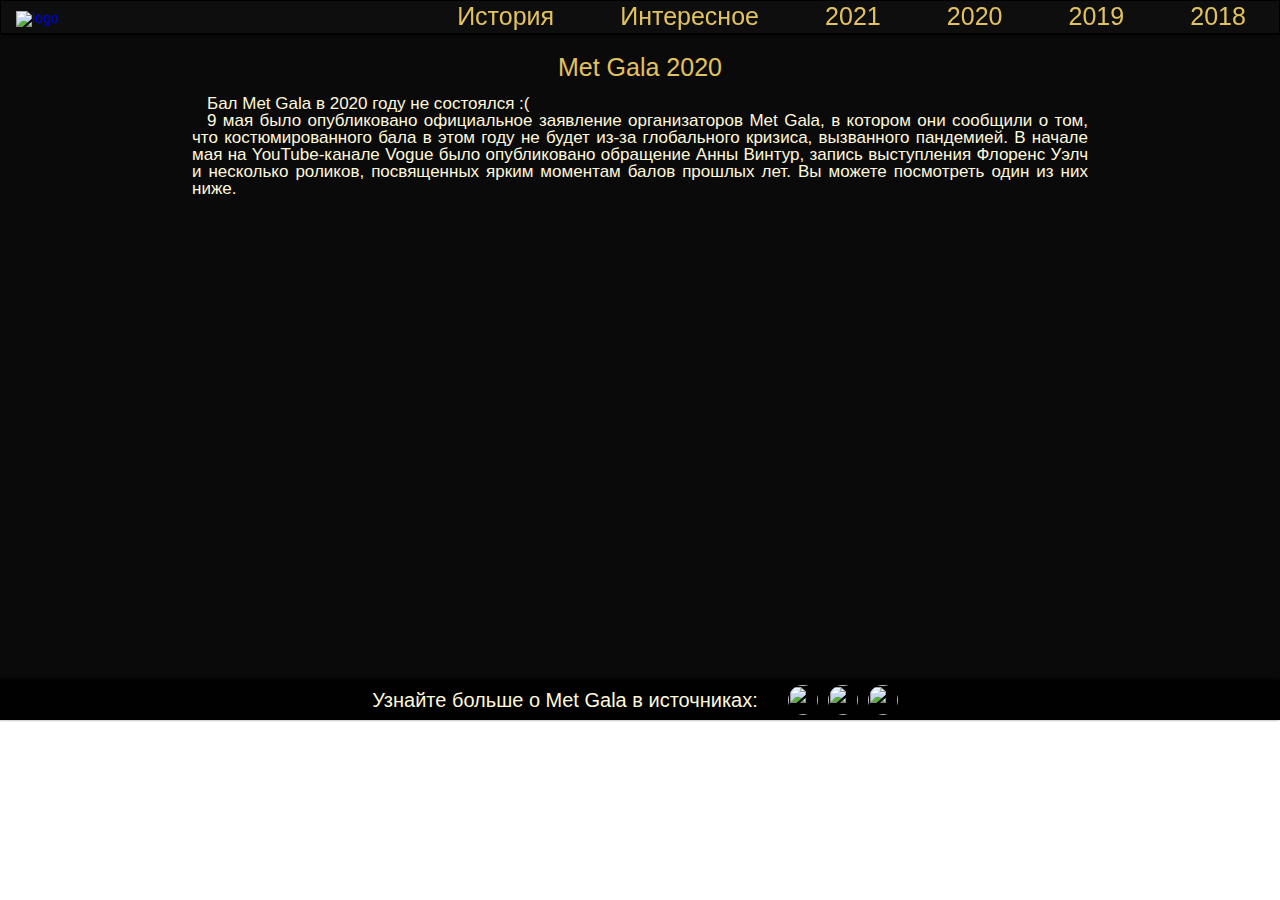
==== year2020.html @ c1f0a5d9 "Add files via upload" ====
<!DOCTYPE html>
<html lang="en">
<head>
    <meta charset="UTF-8">
    <meta http-equiv="X-UA-Compatible" content="IE=edge">
    <meta name="viewport" content="width=device-width, initial-scale=1.0">
    <title>Document</title>
    <link rel="icon" href="matirials\girl.png" type = "image/x-icon">
    <link rel="stylesheet" href="nullstyle.css">
    <link rel="stylesheet" href="indexstyle.css">
    <link rel="stylesheet" href="year2020style.css">
</head>
<body>
    <div class="wrapper">
        <header>
            <div class="logobttn">
                <a href="index.html"><img src="matirials\logo-removebg-preview.png" alt="logo"></a>
                <button id = "buttonmenu">
                    <script src="scriptbutton.js"></script>
                </button>
            </div>
            <div class="nav" id="nav">
                <div class="flexelement history">
                    <a href="history.html">История</a>
                    <span class="linehov"></span>
                </div>
                <div class="flexelement interesting">
                    <a href="interesting.html">Интересное</a>
                    <span class="linehov"></span>
                </div>
                <div class="flexelement year2021">
                    <a href="year2021.html">2021</a>
                    <span class="linehov"></span>
                </div>
                <div class="flexelement year2020">
                    <a href="year2020.html">2020</a>
                    <span class="linehov"></span>
                </div>
                <div class="flexelement year2019">
                    <a href="year2019.html">2019</a>
                    <span class="linehov"></span>
                </div>
                <div class="flexelement year2018">
                    <a href="year2018.html">2018</a>
                    <span class="linehov"></span>
                </div>
            </div>
        </header>
        <div class="main">
            <div class="title">Met Gala 2020</div>
            <div class="content">
                Бал Met Gala в 2020 году не состоялся :(
                <p>9 мая было опубликовано официальное заявление организаторов Met Gala, в котором они сообщили о том, что костюмированного бала в этом году не будет из-за глобального кризиса, вызванного пандемией. В начале мая на YouTube-канале Vogue было опубликовано обращение Анны Винтур, запись выступления Флоренс Уэлч и несколько роликов, посвященных ярким моментам балов прошлых лет. Вы можете посмотреть один из них ниже.</p>
                <center><iframe width="853" height="480" src="https://www.youtube.com/embed/a3IYgT1ZjGQ" title="YouTube video player" frameborder="0" allow="accelerometer; autoplay; clipboard-write; encrypted-media; gyroscope; picture-in-picture" allowfullscreen></iframe></center>
            </div>
        </div>
        <footer>
            <div class="textfooter">
                Узнайте больше о Met Gala в источниках:
            </div>
            <a href="https://www.instagram.com/metgalaofficial/" target="block"><img src="matirials\inst.png" alt=""></a>
            <a href="https://vk.com/metgalaa" target="block"><img src="matirials\vk.png" alt=""></a>
            <a href="https://www.vogue.ru/tag/met-gala" target="block"><img src="matirials\voguee.png" alt=""></a>
        </footer>
    </div>
</body>
</html>
---- nullstyle.css ----
/*Обнуление*/
*{
	padding: 0;
	margin: 0;
	border: 0;
}
*,*:before,*:after{
	-moz-box-sizing: border-box;
	-webkit-box-sizing: border-box;
	box-sizing: border-box;
}
:focus,:active{outline: none;}
a:focus,a:active{outline: none;}

nav,footer,header,aside{display: block;}

html,body{
	height: 100%;
	width: 100%;
	font-size: 100%;
	line-height: 1;
	font-size: 14px;
	-ms-text-size-adjust: 100%;
	-moz-text-size-adjust: 100%;
	-webkit-text-size-adjust: 100%;
}
input,button,textarea{font-family:inherit;}

input::-ms-clear{display: none;}
button{cursor: pointer;}
button::-moz-focus-inner {padding:0;border:0;}
a, a:visited{text-decoration: none;}
a:hover{text-decoration: none;}
ul li{list-style: none;}
img{vertical-align: top;}

h1,h2,h3,h4,h5,h6{font-size:inherit;font-weight: 400;}
---- indexstyle.css ----
*{
    box-sizing:border-box;
    padding:0px;
    margin:0;
}
body, html{
    height: 100%;
    font-family: Arial, Helvetica, sans-serif;
}
.wrapper{
    width: 100%;
    height: 100%;
}

header{
    padding-top: 3px;
    display: flex;
    border: 1px solid rgb(0, 0, 0);
    background-color: rgb(14, 14, 14);
    justify-content: space-between;
    align-items: center;
    box-shadow: 1px 1px 3px rgb(0, 0, 0);
    width: 100%;
    position: fixed;
    z-index: 10;
}
.logobttn {
    display: flex;
    flex: 1 1 auto;
}
.logobttn button{
    display: none;
    border: none;
    background-color: white;
}
.logobttn img{
    height: 30px;
    width: auto;
    margin: 5px;
    margin-left: 15px;
    margin-top: 7px;
}
.nav {
    display: flex;
    flex: 1.1 1 auto;
    justify-content: space-around;
}
.linehov{
    margin-top: 2px;
    height: 1.5px;
    background-color: #E2C25F;
    opacity: 0;
}
.flexelement {
    display: flex;
    flex-direction: column;
    font-size: 25px;
}
.flexelement a{
    text-decoration: none;
    color: #E2C25F;
}
.flexelement:hover .linehov{
    opacity: 1;
}

main{
    padding-top: 50px;
    background: rgb(10, 10, 10);                            
    display: flex;
    color: cornsilk;
    flex: 1 1 auto;
}
.pictureflexbox{
    display: flex;
    flex-grow: 7;
}
.boxpic{
    display: flex;
}
.textcontent{
    text-indent: 15px;
    margin-left: 50px;
}
.text1 {
    margin-top: 80px;
    font-size: 25px;
}
.text2 {
    margin-top: 25px;
    font-size: 17px;
}
.text3 {
    font-size: 17px;
}
/*.bttn2{
    margin-top: 50px;
    padding: 10px;
    font-size: 30px;
    border-radius: 10px;
    background: #e0b73c;
    color: rgb(14, 14, 14);
    box-shadow: 2px 2px 5px #000000;
    cursor: pointer;
    border: none;
}
.bttn2:hover{ 
}*/
.pictureflexbox{
    margin: 20px;
}
.pictureflexbox img{
    width: 270px;
    height: auto;
    transition: all 0.3s linear;
    z-index: 5;
    -webkit-transition: all 0.3s linear;
    -moz-transition: all 0.3s linear;
    -ms-transition: all 0.3s linear;
    -o-transition: all 0.3s linear;
}
.pictureflexbox img:hover{
    transform: scale(1.05);
    -webkit-transform: scale(1.05);
    -moz-transform: scale(1.05);
    -ms-transform: scale(1.05);
    -o-transform: scale(1.05);
}

.cards{
    display: flex;
    justify-content: center;
    background: cornsilk;
}
.cards img {
    border-top-left-radius: 10px;
    border-top-right-radius: 10px;
    width: 200px;
    height: auto;
}
.box {
    display: flex;
    flex-direction: column;
}
.card {
    margin-top: 15px;
    z-index: 5;
    border-radius: 10px;
    max-width: 200px;
    margin-left: 20px;
    background: rgb(1, 1, 1);
    color: cornsilk;
    text-align: center;
    transition: all 0.3s linear;
    -webkit-transition: all 0.3s linear;
    -moz-transition: all 0.3s linear;
    -ms-transition: all 0.3s linear;
    -o-transition: all 0.3s linear;
}
.card:hover{
    transform: scale(1.05);
    -webkit-transform: scale(1.05);
    -moz-transform: scale(1.05);
    -ms-transform: scale(1.05);
    -o-transform: scale(1.05);

}
.card h3 {
    font-size: 20px;
    margin-top: 1px;
    color: #E2C25F;
}
.card p{
    font-size: 15px;
}
.textcard {
    margin: 10px 4px;
}

.sloi{
    height: 20px;
    background: cornsilk;
}
footer{
    display: flex;
    background: rgb(1, 1, 1);
    padding: 5px 0px;
    color: cornsilk;
    align-items: center;
    justify-content: center;
    box-shadow: -1px -1px 3px rgb(0, 0, 0);
}
.textfooter{
    margin-right: 30px;
    font-size: 20px;
}
footer img{
    margin-right: 10px;
    height: 30px;
    width: 30px;
    border-radius: 50%;
    transition: all 0.3s linear;
    -webkit-transition: all 0.3s linear;
    -moz-transition: all 0.3s linear;
    -ms-transition: all 0.3s linear;
    -o-transition: all 0.3s linear;
}
footer img:hover{
    transform: scale(1.1);
    -webkit-transform: scale(1.1);
    -moz-transform: scale(1.1);
    -ms-transform: scale(1.1);
    -o-transform: scale(1.1);
}

@media screen and (max-width: 1350px){
    .boxpic{
        display: block;
    }
    .boxpic img {
        margin-left: 2px;
    }
}

@media screen and (max-width: 900px){
    header{
        flex-direction: column;
        position: relative;
    }
    .flexelement{
        margin-top: 20px;
    }
    .flexelement:last-child{
        margin-bottom: 25px;
    }
    .logobttn{
        width: 100%;
        justify-content: space-between;
        align-items: center;
    }
    .nav{
        width: 100%;
        flex-direction: column;
        align-items: center;

        position: absolute;
        top: 40px;
        display: none;
    }
    .logobttn button{
        display: block;
        margin-right: 15px;
        background: url(matirials/menuu.png) no-repeat;
        height: 30px;
        width: 30px;
    }
    .show{
        display: flex;
        border-left: 5px solid rgb(0, 0, 0);
        border-bottom: 5px solid rgb(0, 0, 0);
        border-right: 5px solid rgb(0, 0, 0);
        background: rgb(14, 14, 14);
    }
    .flexelement:hover .linehov{
        opacity: 0;
    }
    main{
        width: 100%;
        flex-direction: column;
    }
    .textcontent{
        width: 90%;
        margin-bottom: 10px;
    }
    .pictureflexbox{
        width: 100%;
        text-align: center;
        display: block;
    }
    .text1{
        margin-top: 10px;
    }
    .pictureflexbox{
        margin-left: 0px;
        margin-right: 0px;
    }
}

@media screen and (max-width: 700px){
    .cards{
        width: 100%;
        flex-direction: column;
        justify-content: center;
        align-items: center;
    }
    .boxpic{
        display: flex;
        flex-direction: column;
        width: 100%;
        justify-content: center;
        align-items: center;
    }
    .card{
        max-width: 300px;
    }
    .cards img {
        width: 300px;
        height: auto;
    }
    .textcontent{
        margin-left: 25px;
    }
    .pictureflexbox{
        margin-left: 0px;
        margin-right: 0px;
    }
}

.back_to_top {
    position: fixed;
    bottom: 80px;
    right: 40px;
    cursor: pointer;
    padding: 10px 15px;
    background: rgb(14, 14, 14);
    color: cornsilk;
    border-radius: 5px;
    display: none;
    z-index: 10;
}
  
  .back_to_top-show {
    display: block;
}
---- year2020style.css ----
*{
    box-sizing:border-box;
    padding:0px;
    margin:0;
}
body, html{
    height: 100%;
}
.main{
    display: flex;
    flex-direction: column;
    background: rgb(10, 10, 10);
    width: 100%;
    justify-content:center;
    align-items: center;
}
.title{
    padding-top: 55px;
    color: #E2C25F;
    text-align: center;
    font-size: 25px;
    padding-bottom: 15px;
}
.content{
    text-align: justify;
    width: 70%;
    color: cornsilk;
    text-indent: 15px;
    font-size: 17px;
}
iframe{
    padding-top: 20px;
    padding-bottom: 20px;
}
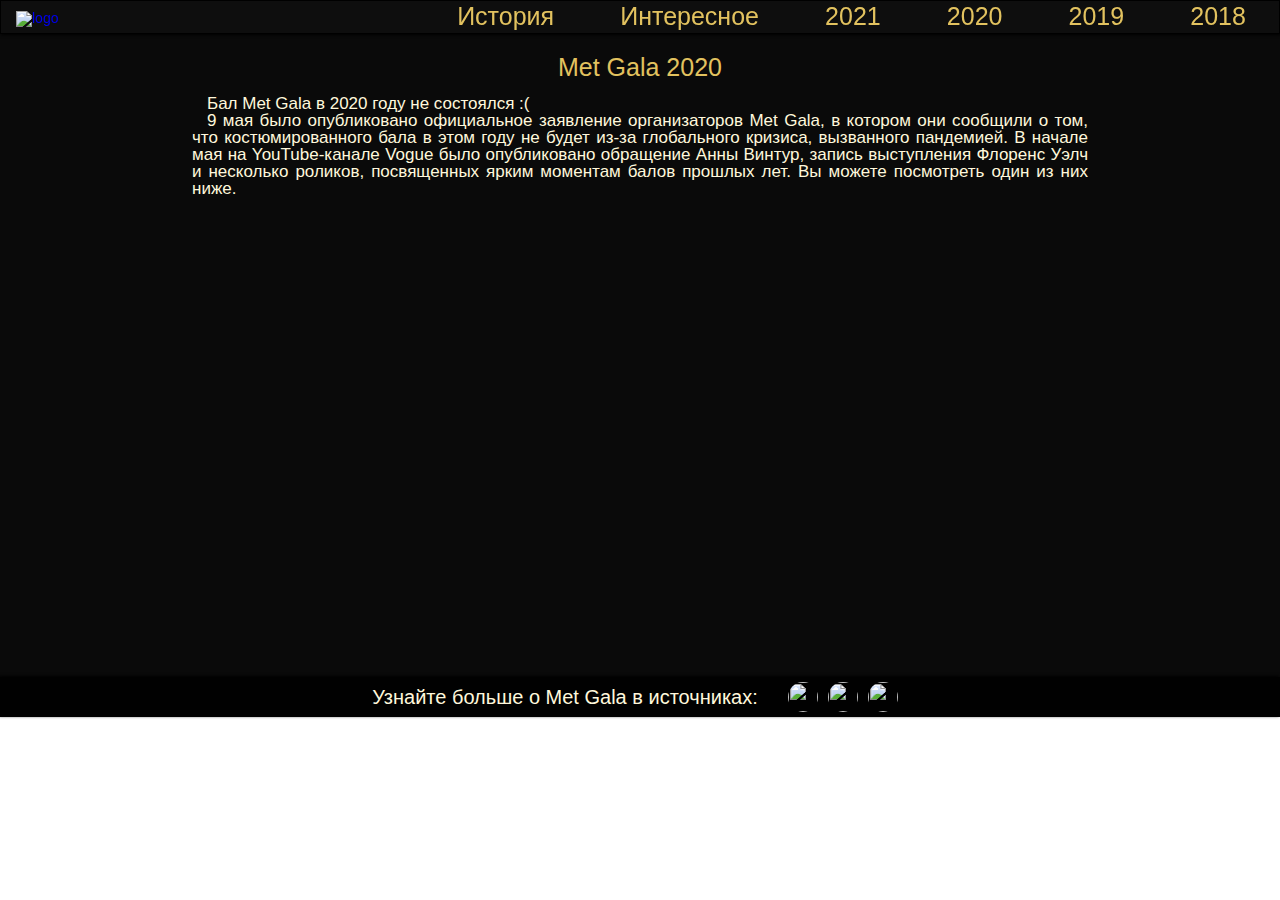
==== commit 701b3cb6: "Add files via upload" ====
--- a/year2020.html
+++ b/year2020.html
@@ -51,7 +51,7 @@
             <div class="content">
                 Бал Met Gala в 2020 году не состоялся :(
                 <p>9 мая было опубликовано официальное заявление организаторов Met Gala, в котором они сообщили о том, что костюмированного бала в этом году не будет из-за глобального кризиса, вызванного пандемией. В начале мая на YouTube-канале Vogue было опубликовано обращение Анны Винтур, запись выступления Флоренс Уэлч и несколько роликов, посвященных ярким моментам балов прошлых лет. Вы можете посмотреть один из них ниже.</p>
-                <center><iframe width="853" height="480" src="https://www.youtube.com/embed/a3IYgT1ZjGQ" title="YouTube video player" frameborder="0" allow="accelerometer; autoplay; clipboard-write; encrypted-media; gyroscope; picture-in-picture" allowfullscreen></iframe></center>
+                <div class="video"><iframe width="853" height="480" src="https://www.youtube.com/embed/a3IYgT1ZjGQ" title="YouTube video player" frameborder="0" allow="accelerometer; autoplay; clipboard-write; encrypted-media; gyroscope; picture-in-picture" allowfullscreen></iframe></div> 
             </div>
         </div>
         <footer>
--- a/year2020style.css
+++ b/year2020style.css
@@ -31,4 +31,8 @@
 iframe{
     padding-top: 20px;
     padding-bottom: 20px;
+}
+.video{
+    display: flex;
+    justify-content: center;
 }